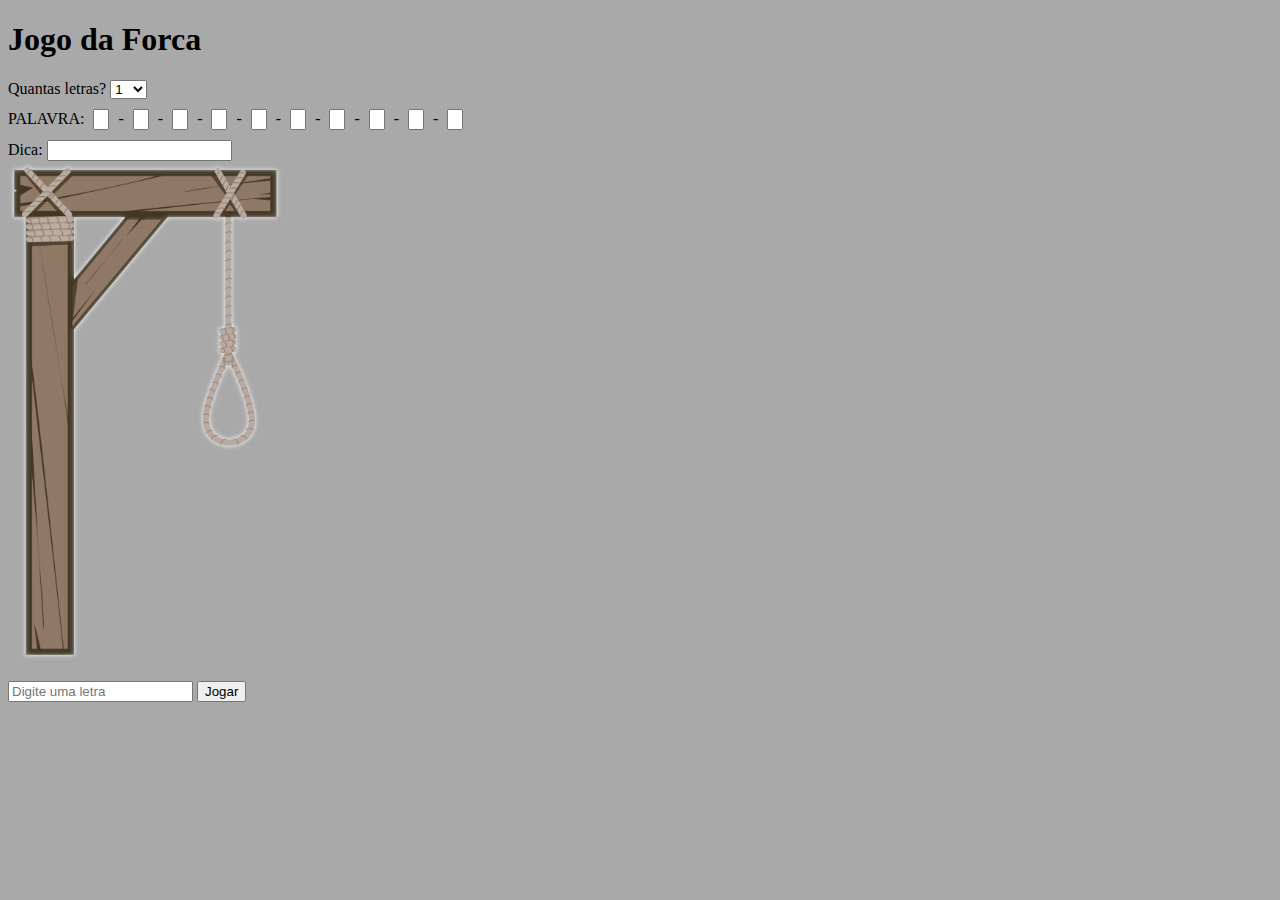
==== index.html @ bc8a0c56 "forca" ====
<!DOCTYPE html>
<html lang="pt-br">
<head>
    <meta charset="UTF-8">
    <meta http-equiv="X-UA-Compatible" content="IE=edge">
    <meta name="viewport" content="width=device-width, initial-scale=1.0">
    <title>Forca</title>
    <link rel="shortcut icon" href="imagens/favicon.ico" type="image/x-icon">
    <link rel="stylesheet" href="style.css">
</head>
<body>
    <header>
        <h1>Jogo da Forca</h1>
    </header>
    <main>
        <div>
            <label for="">Quantas letras?</label>
            <select name="" id="">
                <option value="1">1</option>
                <option value="2">2</option>
                <option value="3">3</option>
                <option value="4">4</option>
                <option value="5">5</option>
                <option value="6">6</option>
                <option value="7">7</option>
                <option value="8">8</option>
                <option value="9">9</option>
                <option value="10">10</option>
            </select>
        </div>
        <div>           
            PALAVRA: 
            <input class="plv" type="text" name="l1" id="l1" maxlength="1" size="1"> - 
            <input class="plv" type="text" name="l2" id="l2" maxlength="1" size="1"> - 
            <input class="plv" type="text" name="l3" id="l3" maxlength="1" size="1"> - 
            <input class="plv" type="text" name="l4" id="l4" maxlength="1" size="1"> - 
            <input class="plv" type="text" name="l5" id="l5" maxlength="1" size="1"> - 
            <input class="plv" type="text" name="l6" id="l6" maxlength="1" size="1"> - 
            <input class="plv" type="text" name="l7" id="l7" maxlength="1" size="1"> - 
            <input class="plv" type="text" name="l8" id="l8" maxlength="1" size="1"> - 
            <input class="plv" type="text" name="l9" id="l9" maxlength="1" size="1"> - 
            <input class="plv" type="text" name="l10" id="l10" maxlength="1" size="1">
        </div>
        <div></div>
        <div>
            <label for="dica">Dica:</label>
            <input type="text" name="dica" id="dica">
        </div>
        <img id="forca" src="imagens/f.png" alt="">
        <p>
            <input type="text" name="letra" id="letra" placeholder="Digite uma letra" maxlength="1">
            <input type="button" value="Jogar" onclick="jogar()">
        </p>
    </main>
    <footer>

    </footer>
    <script src="script.js"></script>
</body>
</html>
---- style.css ----
@charset "UTF-8";

body {
    font-family: cursive;
    background-color: darkgray;

}

#forca {
    height: 500px;
}

.plv {
    margin: 10px 5px;
    width: 8px;
    color: white;
}
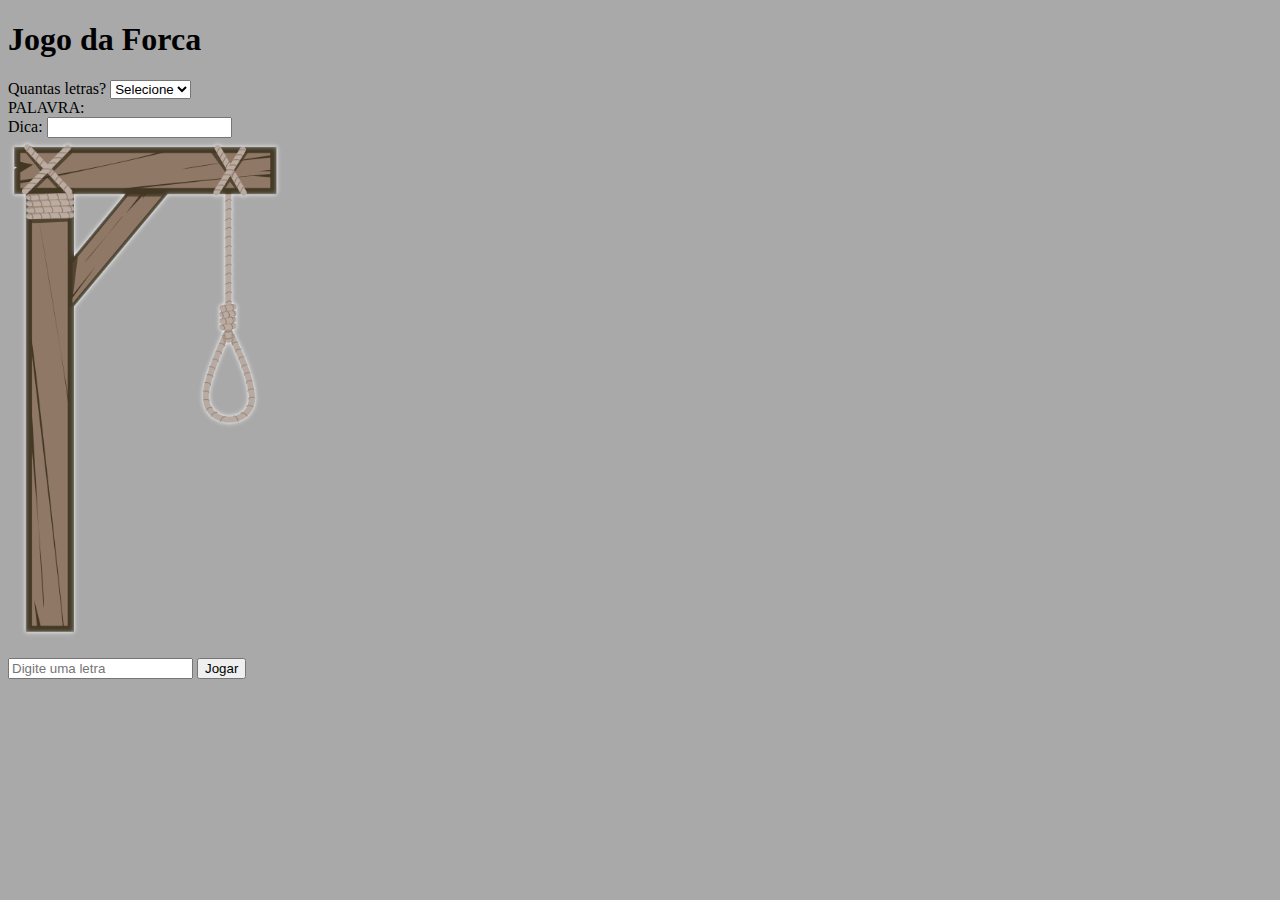
==== commit 769438f0: "add func selecionar()" ====
--- a/index.html
+++ b/index.html
@@ -15,7 +15,8 @@
     <main>
         <div>
             <label for="">Quantas letras?</label>
-            <select name="" id="">
+            <select name="" id="opcao" onchange="selecionar()">
+                <option value="0">Selecione</option>
                 <option value="1">1</option>
                 <option value="2">2</option>
                 <option value="3">3</option>
@@ -30,15 +31,15 @@
         </div>
         <div>           
             PALAVRA: 
-            <input class="plv" type="text" name="l1" id="l1" maxlength="1" size="1"> - 
-            <input class="plv" type="text" name="l2" id="l2" maxlength="1" size="1"> - 
-            <input class="plv" type="text" name="l3" id="l3" maxlength="1" size="1"> - 
-            <input class="plv" type="text" name="l4" id="l4" maxlength="1" size="1"> - 
-            <input class="plv" type="text" name="l5" id="l5" maxlength="1" size="1"> - 
-            <input class="plv" type="text" name="l6" id="l6" maxlength="1" size="1"> - 
-            <input class="plv" type="text" name="l7" id="l7" maxlength="1" size="1"> - 
-            <input class="plv" type="text" name="l8" id="l8" maxlength="1" size="1"> - 
-            <input class="plv" type="text" name="l9" id="l9" maxlength="1" size="1"> - 
+            <input class="plv" type="text" name="l1" id="l1" maxlength="1" size="1">
+            <input class="plv" type="text" name="l2" id="l2" maxlength="1" size="1">
+            <input class="plv" type="text" name="l3" id="l3" maxlength="1" size="1">
+            <input class="plv" type="text" name="l4" id="l4" maxlength="1" size="1">
+            <input class="plv" type="text" name="l5" id="l5" maxlength="1" size="1">
+            <input class="plv" type="text" name="l6" id="l6" maxlength="1" size="1">
+            <input class="plv" type="text" name="l7" id="l7" maxlength="1" size="1">
+            <input class="plv" type="text" name="l8" id="l8" maxlength="1" size="1">
+            <input class="plv" type="text" name="l9" id="l9" maxlength="1" size="1">
             <input class="plv" type="text" name="l10" id="l10" maxlength="1" size="1">
         </div>
         <div></div>
--- a/style.css
+++ b/style.css
@@ -11,6 +11,7 @@
 }
 
 .plv {
+    display: none;
     margin: 10px 5px;
     width: 8px;
     color: white;
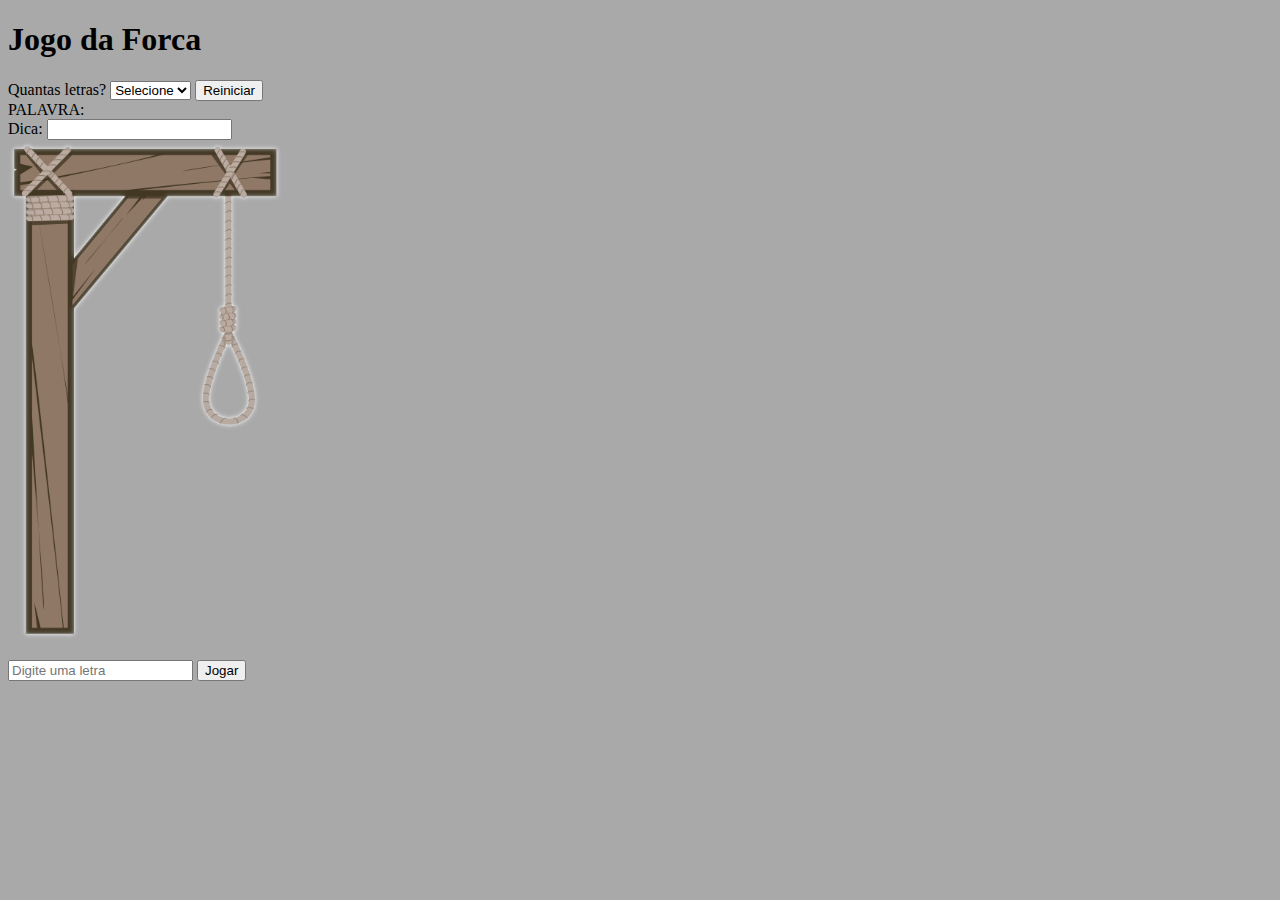
==== commit dcd1baee: "criado pagina win" ====
--- a/index.html
+++ b/index.html
@@ -28,6 +28,7 @@
                 <option value="9">9</option>
                 <option value="10">10</option>
             </select>
+            <input type="button" value="Reiniciar" onclick="restart()">
         </div>
         <div>           
             PALAVRA: 
